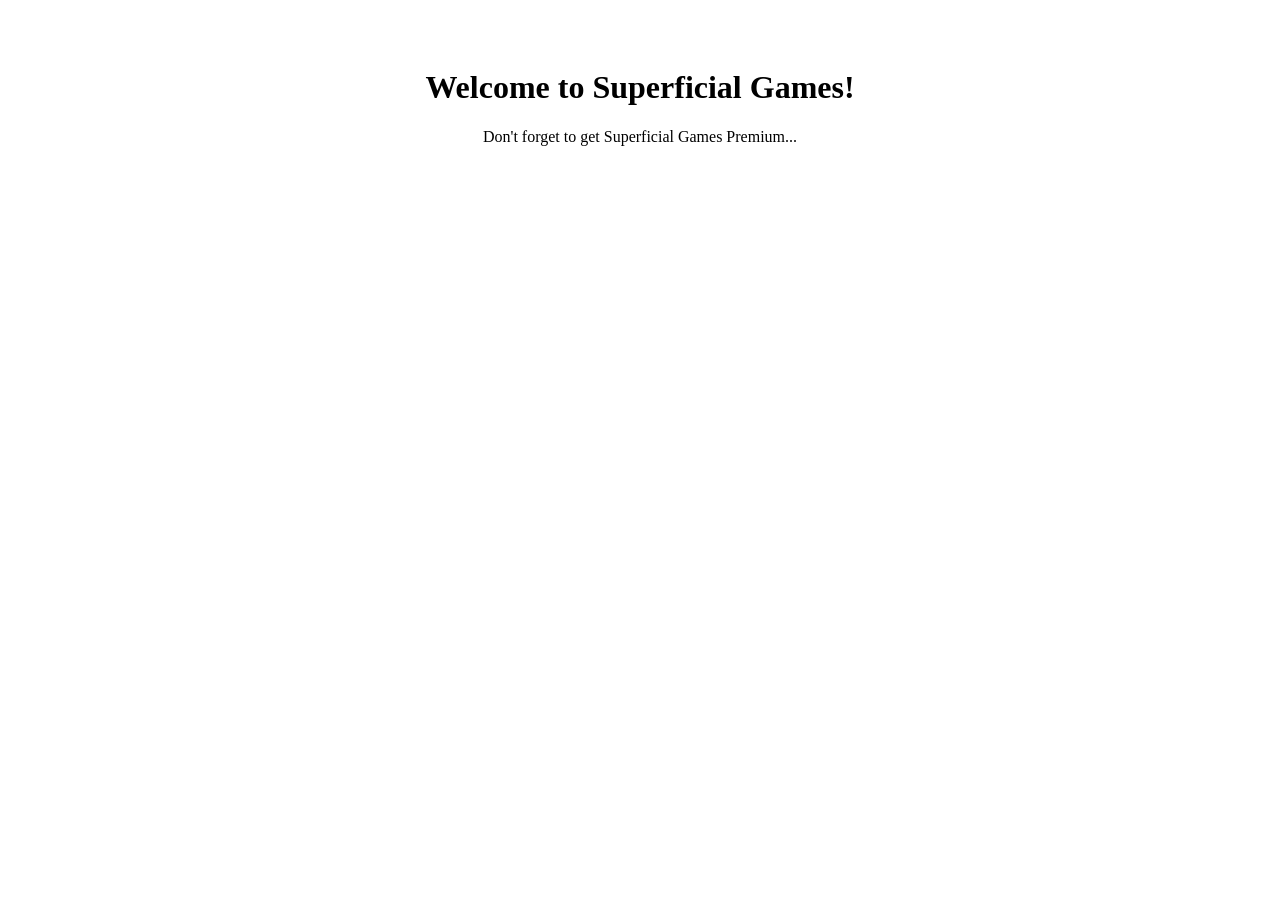
==== public/index.html @ 173c99fd "Create index.html" ====
<!-- This file is your live homepage content, shown via iframe in staff.html -->
<!DOCTYPE html>
<html>
<head>
  <title>Superficial Games</title>
  <style>
    body { font-family: Calibri; text-align: center; padding: 40px; }
  </style>
</head>
<body>
  <h1>Welcome to Superficial Games!</h1>
  <p>Don't forget to get Superficial Games Premium...</p>
</body>
</html>
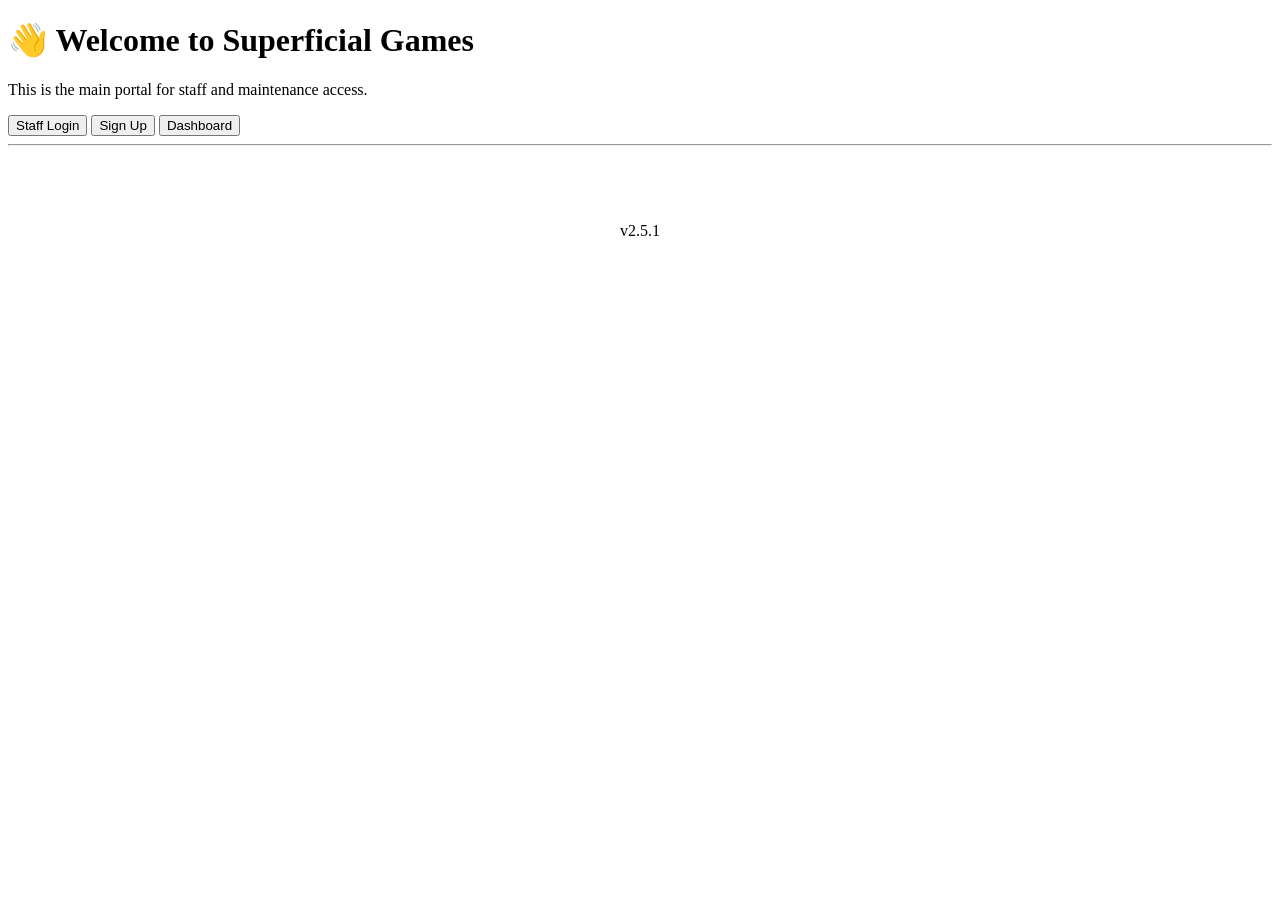
==== commit fe77ae36: "Update index.html" ====
--- a/public/index.html
+++ b/public/index.html
@@ -1,14 +1,34 @@
-<!-- This file is your live homepage content, shown via iframe in staff.html -->
 <!DOCTYPE html>
-<html>
+<html lang="en">
 <head>
-  <title>Superficial Games</title>
-  <style>
-    body { font-family: Calibri; text-align: center; padding: 40px; }
-  </style>
+  <meta charset="UTF-8" />
+  <meta name="viewport" content="width=device-width, initial-scale=1.0"/>
+  <title>Welcome - Superficial Games</title>
+  <link rel="stylesheet" href="/Styles.css" />
 </head>
 <body>
-  <h1>Welcome to Superficial Games!</h1>
-  <p>Don't forget to get Superficial Games Premium...</p>
+  <div class="block">
+    <h1>👋 Welcome to Superficial Games</h1>
+    <p>This is the main portal for staff and maintenance access.</p>
+    <a href="login.html"><button>Staff Login</button></a>
+    <a href="signup.html"><button>Sign Up</button></a>
+    <a href="dashboard.html"><button>Dashboard</button></a>
+
+    <hr><br>
+
+    <!-- Stripe Buy Button -->
+    <stripe-buy-button
+      buy-button-id="buy_btn_1Rr5YREtJ4yHTBOd97riHFe6"
+      publishable-key="pk_live_51RjqydEtJ4yHTBOdKJ0PhCObt74EO14mzTku7afCLDRL271DAJT8po2XBdxfQLK9fArnvNKLk2V1Mm82ijhmlS4v00aHAJszTb"
+    >
+    </stripe-buy-button>
+  </div>
+
+  <!-- Stripe Script -->
+  <script async src="https://js.stripe.com/v3/buy-button.js"></script>
+
+  <footer>
+    <p style="text-align:center; margin-top: 50px;">v2.5.1</p>
+  </footer>
 </body>
 </html>
